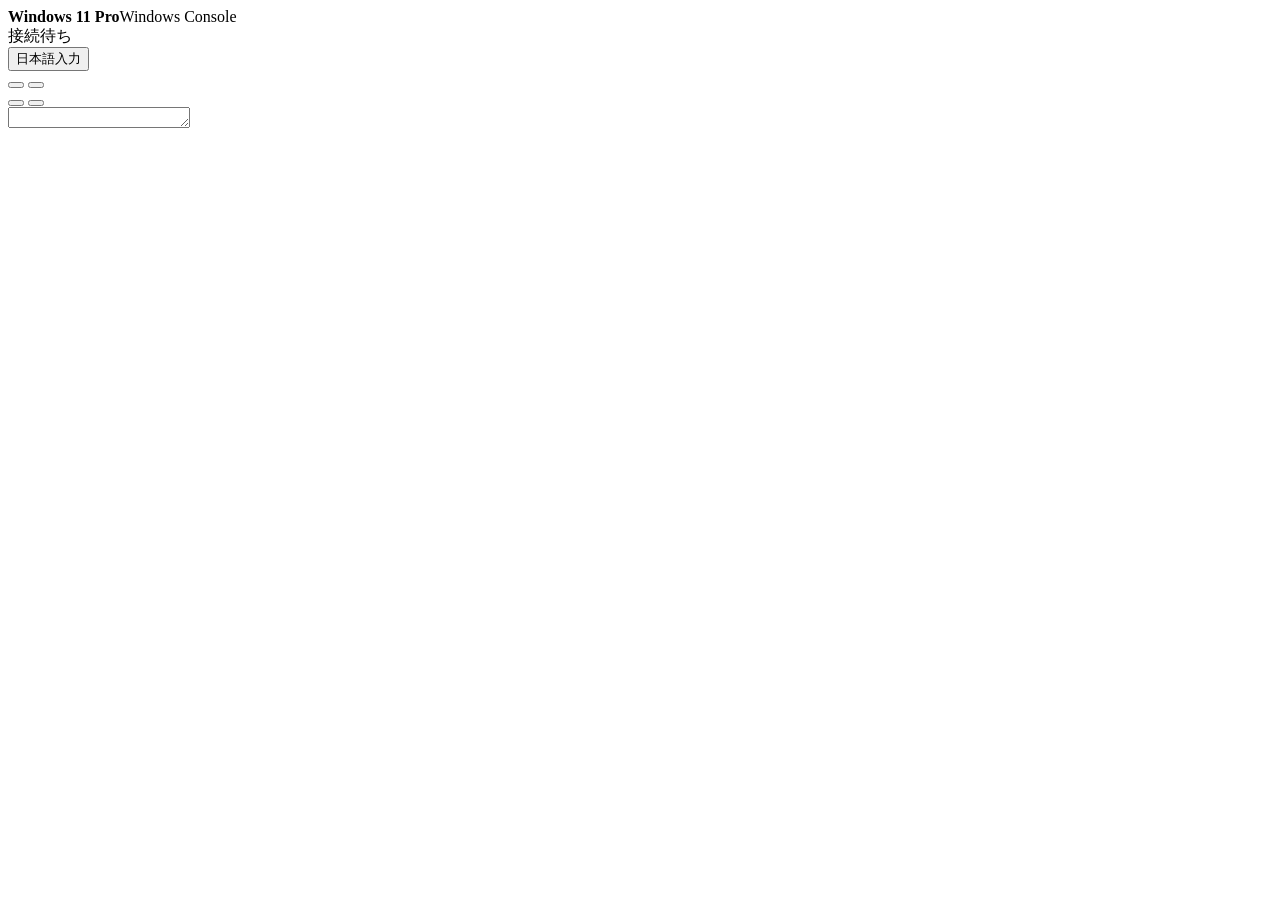
==== console/web/index.html @ aa7efaf6 "Publish the Windows HTML5 console and MCP server" ====
<!doctype html>
<html lang="ja">
<head>
  <meta charset="utf-8">
  <meta name="viewport" content="width=device-width,initial-scale=1">
  <title>Windows Console</title>
  <link rel="stylesheet" href="/ui/style.css">
</head>
<body>
  <header class="session-bar">
    <div class="identity"><span class="device" data-icon="monitor"></span><div><strong>Windows 11 Pro</strong><span class="product">Windows Console</span></div></div>
    <span id="status" role="status">接続待ち</span>
    <button id="reconnect" hidden>再接続</button>
    <nav aria-label="セッションの操作">
      <button id="compose" aria-label="日本語入力" class="compose" title="日本語入力"><span data-icon="type"></span><span>日本語入力</span></button>
      <div class="group" aria-label="クリップボード">
        <button id="paste" title="Windows に貼り付け" aria-label="Windows に貼り付け" data-icon="paste"></button>
        <button id="copy" title="Windows の選択をコピー" aria-label="Windows の選択をコピー" data-icon="copy"></button>
      </div>
      <button id="full" title="全画面" aria-label="全画面" data-icon="expand"></button>
      <button id="menu-trigger" popovertarget="session-menu" aria-label="セッションメニュー" aria-keyshortcuts="Control+Alt+Home" title="セッションメニュー (Ctrl + Alt + Home)" data-icon="settings"></button>
    </nav>
  </header>
  <section popover id="session-menu" aria-label="セッションメニュー">
    <h2>表示とマウス</h2>
    <button id="fit" aria-pressed="true"><span data-icon="fit"></span>画面に合わせる<span class="switch"></span></button>
    <button id="lock" aria-pressed="false"><span data-icon="pointer"></span>マウスをキャプチャ<span class="switch"></span></button>
    <h2>Windows に送る</h2>
    <button id="win">スタートを開く<kbd>Win</kbd></button>
    <button data-shortcut="run">ファイル名を指定して実行<kbd>Win + R</kbd></button>
    <button data-shortcut="switch">アプリを切り替え<kbd>Alt + Tab</kbd></button>
    <button data-shortcut="secure">セキュリティ画面<kbd>Ctrl + Alt + Del</kbd></button>
    <div class="diagnostics"><span>マウス入力</span><output id="metrics" aria-live="off" title="ブラウザの移動回数と QEMU が応答した移動番号"></output></div>
  </section>
  <main id="stage"><div id="frame"><div id="display" inert></div><div id="surface" tabindex="-1"><textarea id="ime" rows="1" wrap="off" aria-label="Windows の画面操作・IME 入力" spellcheck="false" autocomplete="off" autocapitalize="off"></textarea></div><span id="marker" hidden></span>
    <div id="walkthrough" hidden>
      <div id="demo-caption" hidden><span id="demo-text" role="status" aria-atomic="true"></span><span class="demo-track" aria-hidden="true"><i id="demo-time"></i></span></div>
      <span id="demo-pointer" aria-hidden="true"></span>
    </div>
  </div></main>
  <div id="notice" role="status"></div>
  <dialog id="editor" aria-labelledby="editor-title">
    <form method="dialog">
      <div class="dialoghead"><span class="device" data-icon="type"></span><h2 id="editor-title">日本語入力</h2><button value="cancel" aria-label="閉じる" data-icon="close"></button></div>
      <textarea id="draft" placeholder="Windows に送るテキストを入力…" aria-label="送信するテキスト"></textarea>
      <div class="dialogfoot"><small>⌘ / Ctrl + Enter で送信</small><button type="button" id="send">Windows に送信<span data-icon="arrow"></span></button></div>
    </form>
  </dialog>
  <script type="module" src="/ui/app.js"></script>
</body>
</html>
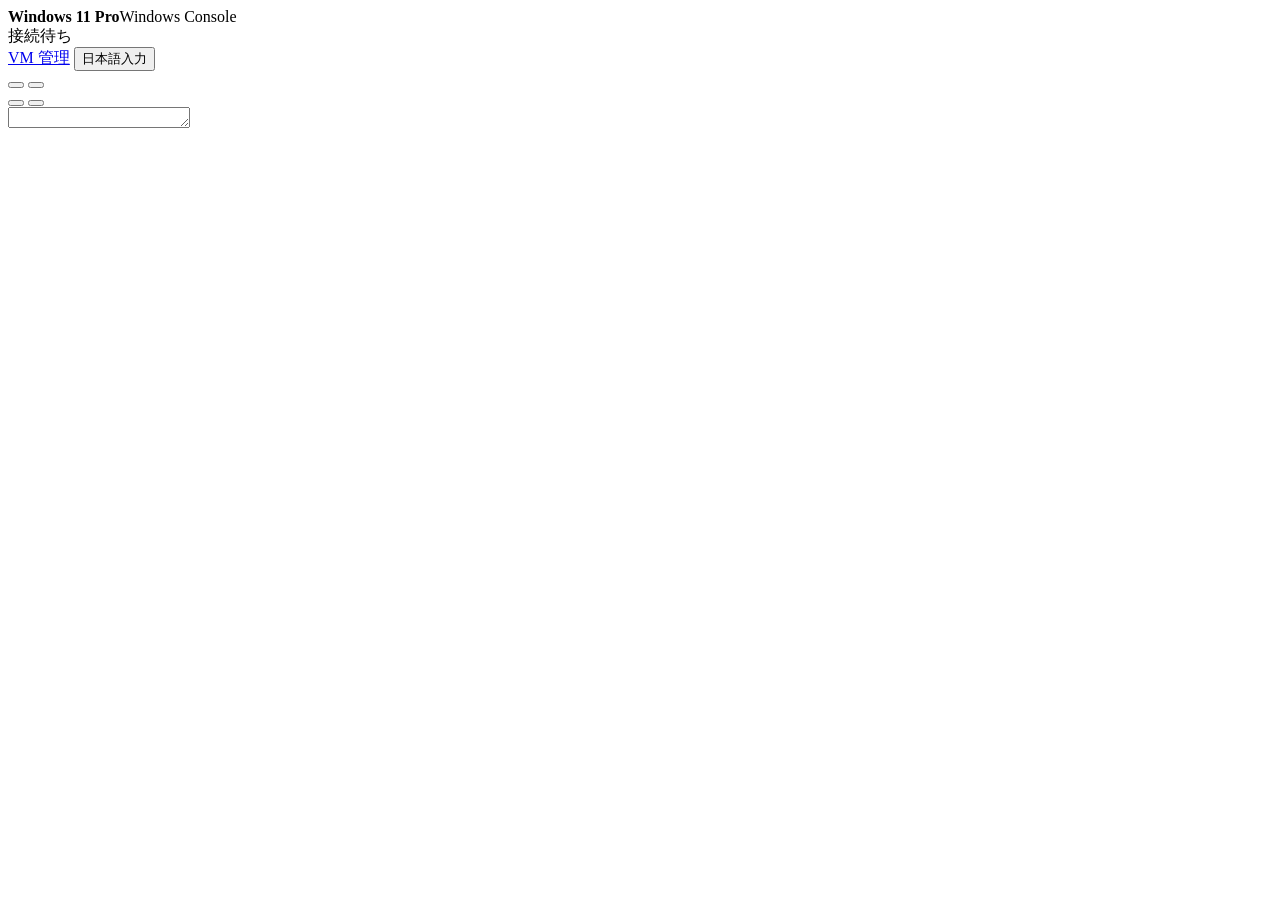
==== commit 9e0fd345: "Add managed Windows VMs and scoped console tools" ====
--- a/console/web/index.html
+++ b/console/web/index.html
@@ -12,6 +12,7 @@
     <span id="status" role="status">接続待ち</span>
     <button id="reconnect" hidden>再接続</button>
     <nav aria-label="セッションの操作">
+      <a class="manager-link" href="/vms/">VM 管理</a>
       <button id="compose" aria-label="日本語入力" class="compose" title="日本語入力"><span data-icon="type"></span><span>日本語入力</span></button>
       <div class="group" aria-label="クリップボード">
         <button id="paste" title="Windows に貼り付け" aria-label="Windows に貼り付け" data-icon="paste"></button>
